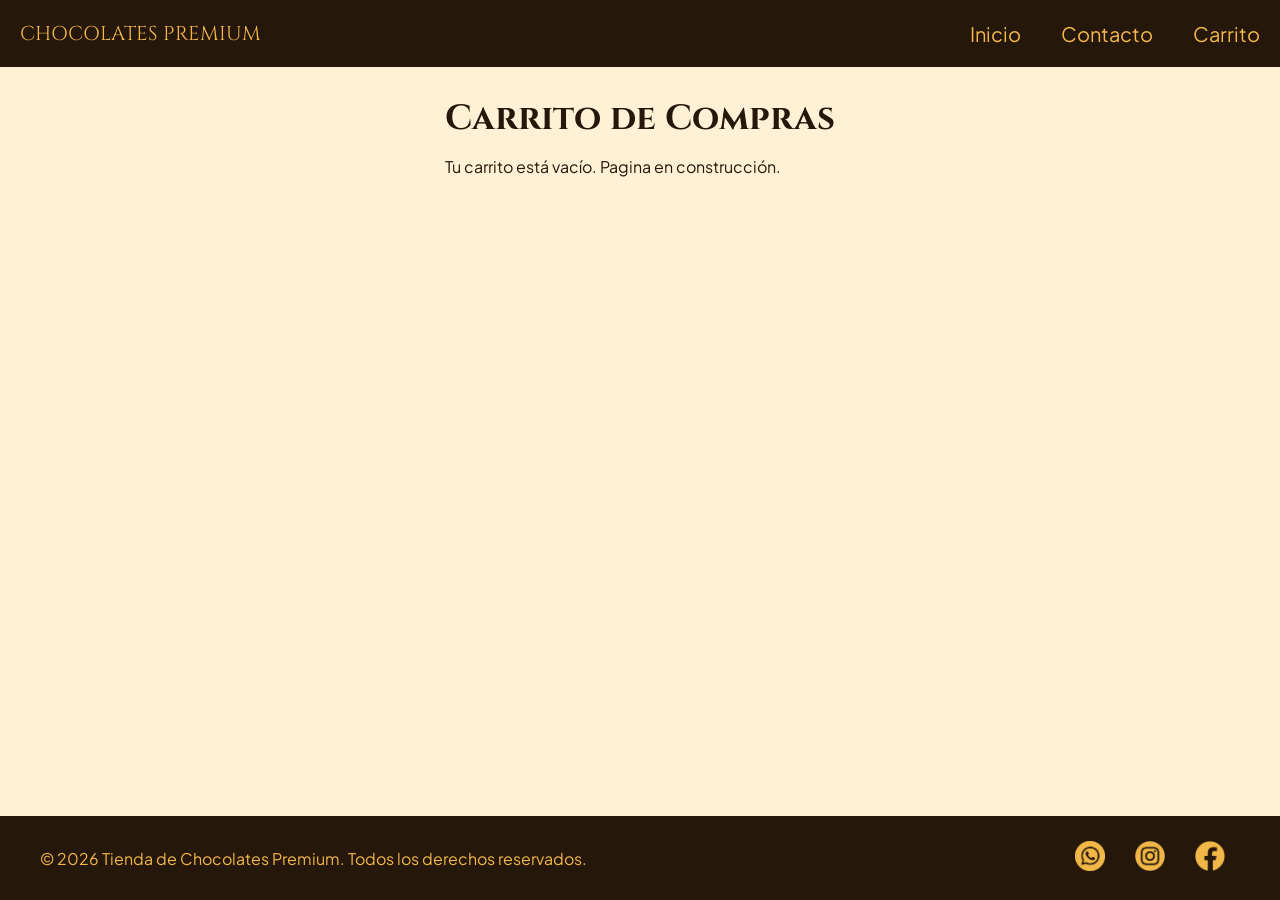
==== pages/carrito.html @ 471cf845 "act page contacto y styles" ====
<!DOCTYPE html>
<html lang="en">
    <head>
        <meta charset="UTF-8">
        <meta name="viewport" content="width=device-width, initial-scale=1.0">
        <link href="https://fonts.googleapis.com/css2?family=Cinzel:wght@500;600;700&family=Plus+Jakarta+Sans:wght@300;400;500;600;700&display=swap" rel="stylesheet"/>

        <!-- Enlace a styles en la carpeta css/ -->
        <link rel="stylesheet" href="../css/styles.css" />
        <title>Carrito</title>
    </head>

    <body>
        <header>
            <div class="div-logo"><a class="logo" href="../index.html">CHOCOLATES PREMIUM</a></div>

            <nav class="header-nav">
                <ul>
                    <li><a href="../index.html">Inicio</a></li>
                    <li><a href="./contacto.html">Contacto</a></li>
                    <li><a href="./carrito.html">Carrito</a></li>
                </ul>
            </nav>
        </header>

        <main>
            <section>
                <h1 class="titulo">Carrito de Compras</h1>
                <p>Tu carrito está vacío. Pagina en construcción.</p>
            </section>
        </main>

        <footer>
            <p>© 2026 Tienda de Chocolates Premium. Todos los derechos reservados.</p>
            <nav>
                <ul class="footer-list">
                    <li><img src="../img/socialmedia/whatsapp-logo.png" alt="logo-whatsapp" /></li>
                    <li><img src="../img/socialmedia/instagram-logo.png" alt="logo-instagram" /></li>
                    <li><img src="../img/socialmedia/facebook-logo.png" alt="logo-facebook" /></li>
                </ul>
            </nav>
        </footer>
    </body>
</html>
---- css/styles.css ----
/* limpiar y normalizar los estilos por defecto que los navegadores web aplican a todos los elementos de la página */
* {
    margin: 0;
    padding: 0;
    box-sizing: border-box;
}

/* para hacer que 1rem equivalga exactamente 10 píxeles */
html {
    font-size: 62.5%;
}

body {
    font-family: "Plus Jakarta Sans", sans-serif;
    font-size: 1.6rem;
    background-color: #fff1d5;
    color: #26170b;

    display: flex;
    flex-direction: column;
    min-height: 100vh;
}

main {
    width: 80%;
    margin: 0 auto;
    padding-bottom: 2rem;
    /* padding: 4rem 0 6rem 0; */

    flex: 1;
    
    display: flex;
    flex-direction: column;
    align-items: center;
}

h1 {
    font-size: 3rem;
    font-weight: 800;
    line-height: 1.15;
    margin: 3rem 0;
}

h2 {
    font-size: 2.4rem;
    font-weight: 700;
    line-height: 1.2;
    text-align: center;
    margin: 3rem 0;
}

.btn {
    border: none;
    font-size: 1.6rem;
    font-weight: 700;
    padding: 1.6rem;
    border-radius: 1rem;
    color: #f1b747;
    background-color: #26170b;
}

.btn:hover {
    cursor: pointer;
    background-color: #f1b747;
    color: #26170b;
}

header,
footer {
    background: #26170b;
    color:#f1b747;
    width: 100%;

    display: flex;
    justify-content: space-between;
    align-items: center;
}

footer {
    padding: 1rem 4rem;
}

.div-logo {
    font-family: "Cinzel", sans-serif;
}

.logo,
.header-nav a {
    font-size: 2rem;
    text-decoration: none;
    color: inherit;
    display: block;
    padding: 2rem;
}

.header-nav li:hover {
    cursor: pointer;
    background-color: #f1b747;
    color: #26170b;
}

nav ul {
    list-style: none;
    display: flex;
}

.footer-list img {
  width: 4rem;
  padding: 0.5rem;
}

.footer-list li {
  padding: 1rem;
  cursor: pointer;
}

/* inicio */

.titulo {
    font-size: 3.5rem;
    font-family: "Cinzel", sans-serif;
    font-weight: 700;
    line-height: 1.25;
    margin-bottom: 1.5rem;
    text-align: center;
}

.parrafo {
    font-size: 2rem;
    color: #5e4735;
    max-width: 60vw;
    margin: 0 auto;
    text-align: center;
    line-height: 1.9;
}

.contenedor-tarjetas {
    display: flex;
    justify-content: center;
    flex-wrap: wrap;
}

.card {
    width: 30rem;
    margin: 2rem;
    padding: 1rem;
    border-radius: 2rem;
    box-shadow: 0px 0px 10px rgba(0, 0, 0, 0.1);
    text-align: center;
    background-color: #ffffff;
}

.card img {
    width: 20rem;
    border-radius: 2rem;
    object-fit: cover;
}



/* .contenedor-tarjetas,
.titulo-productos,
.titulo,
.parrafo {
    display: flex;
    flex-direction: row;
    flex-wrap: wrap;
    justify-content: center;
} */



/* pagina de contacto */
.card-consulta {
    width: 50rem;
    margin: 2rem;
    padding: 1rem;
    border-radius: 2rem;
    box-shadow: 0px 0px 10px rgba(0, 0, 0, 0.1);
    text-align: center;
    background-color: #ffffff;
    
}

.form-group {
    margin-bottom: 2rem;
    width: 100%;
    display: flex;
    flex-direction: column;
    gap: 1rem;
}

.form-label {
    width: 100%;
    text-align: left;
    color: #26170b;
}

.form-input,
.form-textarea {
    width: 100%;
    padding: 1rem 1.5rem;
    font-size: 1.5rem;
    color: #26170b;
    background-color: #fffaf0;
    border: 1px solid #ebd7bd;
    border-radius: 1.2rem;
    outline: none;
}

.form-input {
    height: 5rem;
}

.form-textarea {
    height: 10rem;
    resize: none;
}
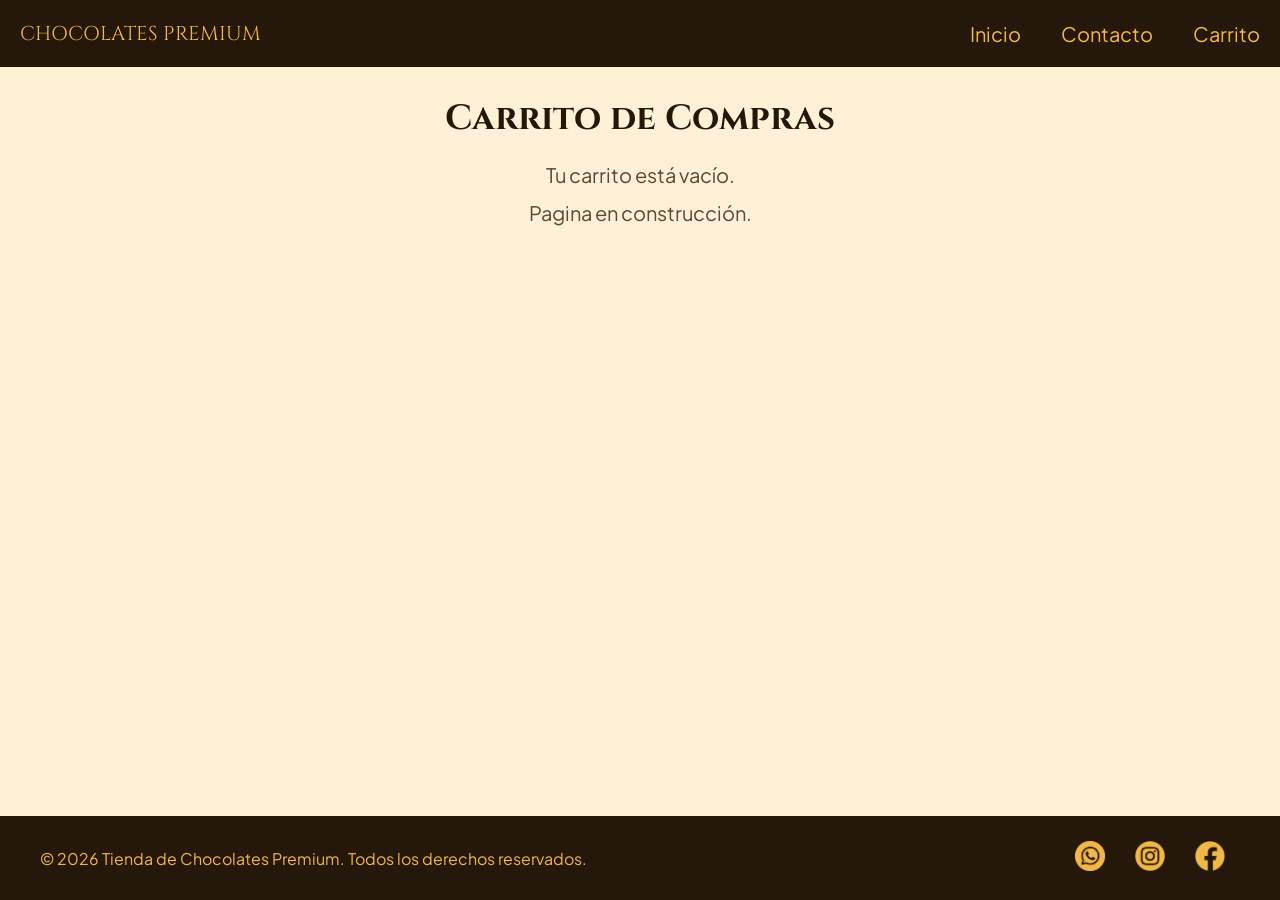
==== commit 9f8f4f0d: "modificacion media queries page contacto max width 768px" ====
--- a/pages/carrito.html
+++ b/pages/carrito.html
@@ -26,7 +26,8 @@
         <main>
             <section>
                 <h1 class="titulo">Carrito de Compras</h1>
-                <p>Tu carrito está vacío. Pagina en construcción.</p>
+                <p class="parrafo">Tu carrito está vacío. </p>
+                <p class="parrafo">Pagina en construcción.</p>
             </section>
         </main>
 
--- a/css/styles.css
+++ b/css/styles.css
@@ -25,7 +25,6 @@
     width: 80%;
     margin: 0 auto;
     padding-bottom: 2rem;
-    /* padding: 4rem 0 6rem 0; */
 
     flex: 1;
     
@@ -115,7 +114,6 @@
 }
 
 /* inicio */
-
 .titulo {
     font-size: 3.5rem;
     font-family: "Cinzel", sans-serif;
@@ -156,20 +154,6 @@
     object-fit: cover;
 }
 
-
-
-/* .contenedor-tarjetas,
-.titulo-productos,
-.titulo,
-.parrafo {
-    display: flex;
-    flex-direction: row;
-    flex-wrap: wrap;
-    justify-content: center;
-} */
-
-
-
 /* pagina de contacto */
 .card-consulta {
     width: 50rem;
@@ -182,6 +166,17 @@
     
 }
 
+.card-consulta a {
+    text-decoration: none;
+    font-size: 1.6rem;
+    color: inherit;
+}
+
+.card-consulta a:hover {
+    color: #f1b747;
+    text-decoration: underline;
+}
+
 .form-group {
     margin-bottom: 2rem;
     width: 100%;
@@ -216,3 +211,66 @@
     height: 10rem;
     resize: none;
 }
+
+iframe {
+    border-radius: 2rem;
+    margin-top: 2rem;
+}
+
+/* media queries. pantalla se adapta a partir de 768px */
+@media (max-width: 768px) {
+    
+  header,
+  footer {
+    /* display: flex; */
+    flex-direction: column;
+    /* align-items: center; */
+  }
+
+  footer {
+    /* font-size: 1.4rem; */
+    padding: 1rem 2rem;
+  }
+
+  .titulo {
+    font-size: 2.5rem;
+  }
+
+  .parrafo {
+    font-size: 1.5rem;
+    max-width: 90vw;
+  }
+
+  .div-logo {
+    width: 100%;
+    text-align: center;
+  }
+
+  .header-nav,
+  .footer-list {
+    width: 100%;
+  }
+
+  .header-nav ul,
+  .footer-list {
+    justify-content: center;
+    flex-wrap: wrap;
+    width: 100%;
+    gap: 1rem;
+  }
+
+  .card-consulta {
+    width: 90vw;
+    padding: 2rem 1.5rem;
+  }
+
+  .header-nav li,
+  .footer-list li {
+    text-align: center;
+  }
+
+  .contenedor-tarjetas {
+    flex-direction: column;
+    align-items: center;
+  }
+}
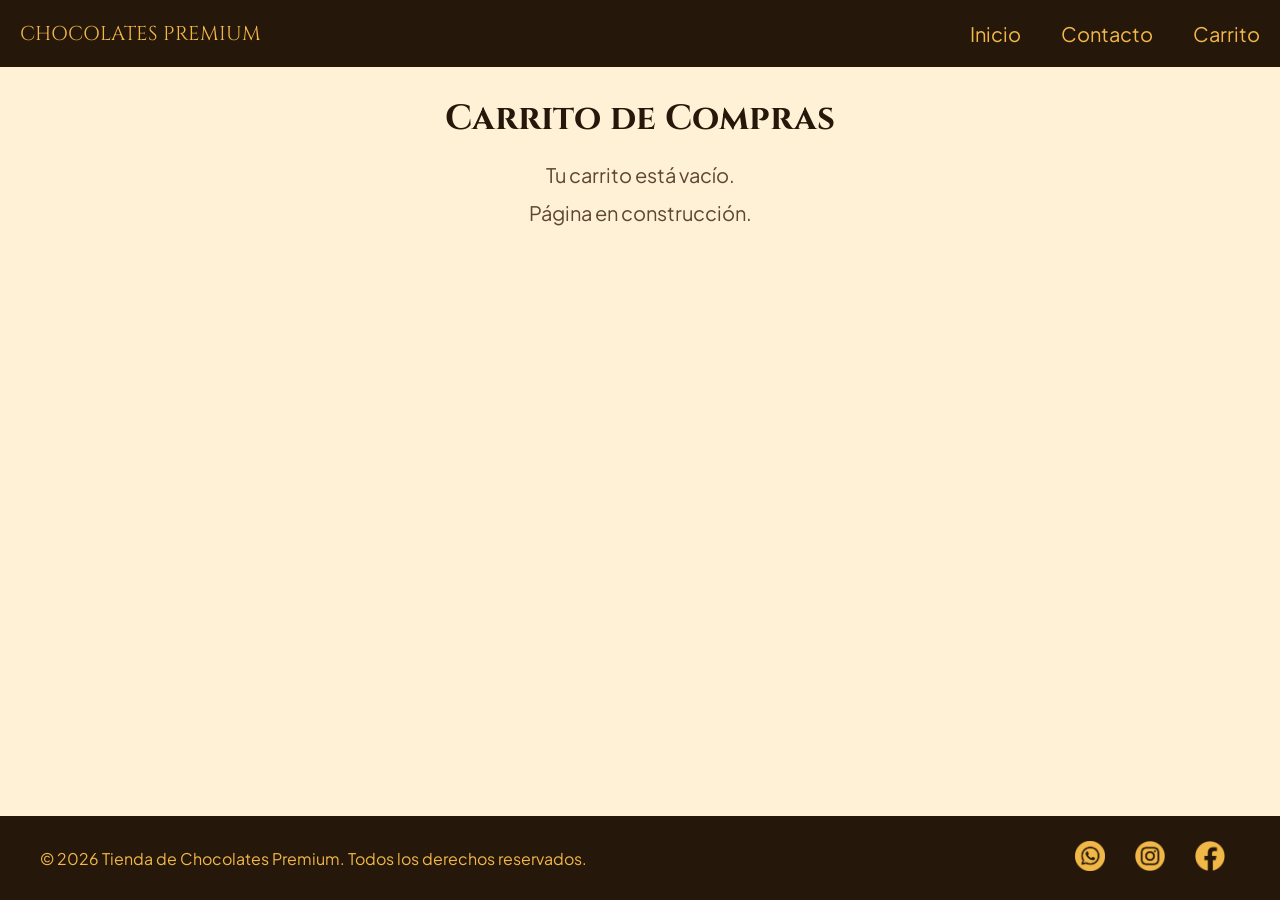
==== commit c48f8c44: "correcion de overscroll en page contacto" ====
--- a/pages/carrito.html
+++ b/pages/carrito.html
@@ -26,8 +26,8 @@
         <main>
             <section>
                 <h1 class="titulo">Carrito de Compras</h1>
-                <p class="parrafo">Tu carrito está vacío. </p>
-                <p class="parrafo">Pagina en construcción.</p>
+                <p class="parrafo">Tu carrito está vacío.</p>
+                <p class="parrafo">Página en construcción.</p>
             </section>
         </main>
 
@@ -41,5 +41,6 @@
                 </ul>
             </nav>
         </footer>
+
     </body>
 </html>
--- a/css/styles.css
+++ b/css/styles.css
@@ -8,6 +8,11 @@
 /* para hacer que 1rem equivalga exactamente 10 píxeles */
 html {
     font-size: 62.5%;
+}
+
+html,
+body {
+    overflow-x: clip;
 }
 
 body {
@@ -215,20 +220,19 @@
 iframe {
     border-radius: 2rem;
     margin-top: 2rem;
+    width: 100%;
 }
 
 /* media queries. pantalla se adapta a partir de 768px */
 @media (max-width: 768px) {
-    
+  
   header,
   footer {
-    /* display: flex; */
-    flex-direction: column;
-    /* align-items: center; */
+    flex-direction: column;
   }
 
   footer {
-    /* font-size: 1.4rem; */
+    font-size: 1.4rem;
     padding: 1rem 2rem;
   }
 
@@ -244,6 +248,14 @@
   .div-logo {
     width: 100%;
     text-align: center;
+  }
+
+  .logo {
+    padding-bottom: 0.5rem;
+  }
+
+  .header-nav a {
+    padding-top: 0.5rem;
   }
 
   .header-nav,
@@ -259,18 +271,18 @@
     gap: 1rem;
   }
 
+  .header-nav li,
+  .footer-list li {
+    text-align: center;
+  }
+
+  .contenedor-tarjetas {
+    flex-direction: column;
+    align-items: center;
+  }
+
   .card-consulta {
     width: 90vw;
     padding: 2rem 1.5rem;
   }
-
-  .header-nav li,
-  .footer-list li {
-    text-align: center;
-  }
-
-  .contenedor-tarjetas {
-    flex-direction: column;
-    align-items: center;
-  }
 }
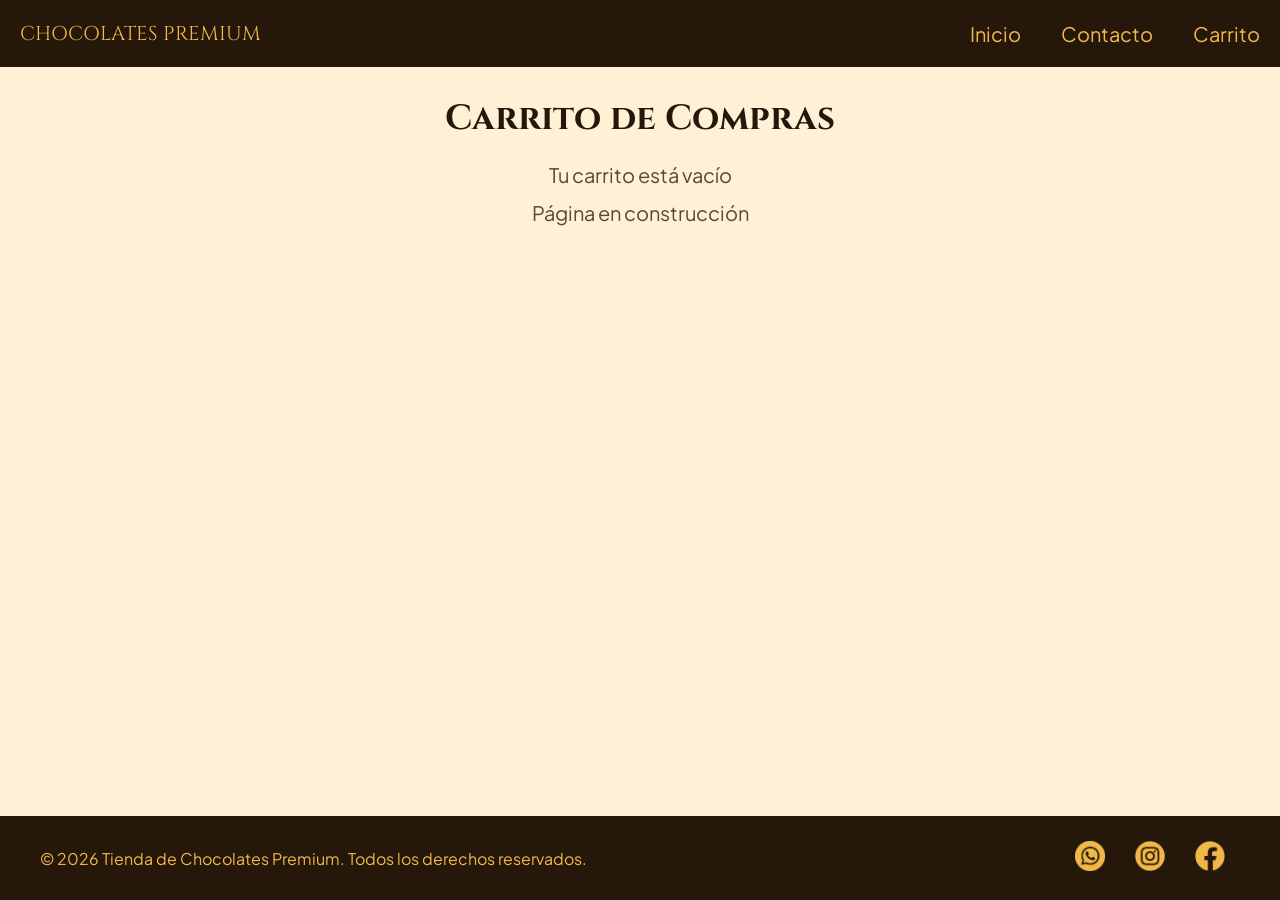
==== commit f5b7b462: "act" ====
--- a/pages/carrito.html
+++ b/pages/carrito.html
@@ -26,8 +26,8 @@
         <main>
             <section>
                 <h1 class="titulo">Carrito de Compras</h1>
-                <p class="parrafo">Tu carrito está vacío.</p>
-                <p class="parrafo">Página en construcción.</p>
+                <p class="parrafo">Tu carrito está vacío</p>
+                <p class="parrafo">Página en construcción</p>
             </section>
         </main>
 
--- a/css/styles.css
+++ b/css/styles.css
@@ -8,11 +8,6 @@
 /* para hacer que 1rem equivalga exactamente 10 píxeles */
 html {
     font-size: 62.5%;
-}
-
-html,
-body {
-    overflow-x: clip;
 }
 
 body {
@@ -151,10 +146,40 @@
     box-shadow: 0px 0px 10px rgba(0, 0, 0, 0.1);
     text-align: center;
     background-color: #ffffff;
+    display: flex;
+    flex-direction: column;
+    align-items: center;
+    overflow: hidden;
+}
+
+.card h3 {
+    font-size: 2rem;
+    margin-bottom: 1rem;
+}
+
+.card .descripcion {
+    font-size: 1.6rem;
+    color: #5e4735;
+    margin-bottom: 1rem;
+    flex-grow: 1;
+}
+
+.card .precio {
+    font-size: 2rem;
+    font-weight: bold;
+    margin-bottom: 2rem;
+}
+
+.card .btn {
+    font-size: 1.6rem;
+    padding: 1.6rem;
+    border-radius: 1rem;
+    margin-top: auto;
+    width: 80%;
 }
 
 .card img {
-    width: 20rem;
+    width: 100%;
     border-radius: 2rem;
     object-fit: cover;
 }
@@ -282,7 +307,7 @@
   }
 
   .card-consulta {
-    width: 90vw;
+    width: 90%;
     padding: 2rem 1.5rem;
   }
 }
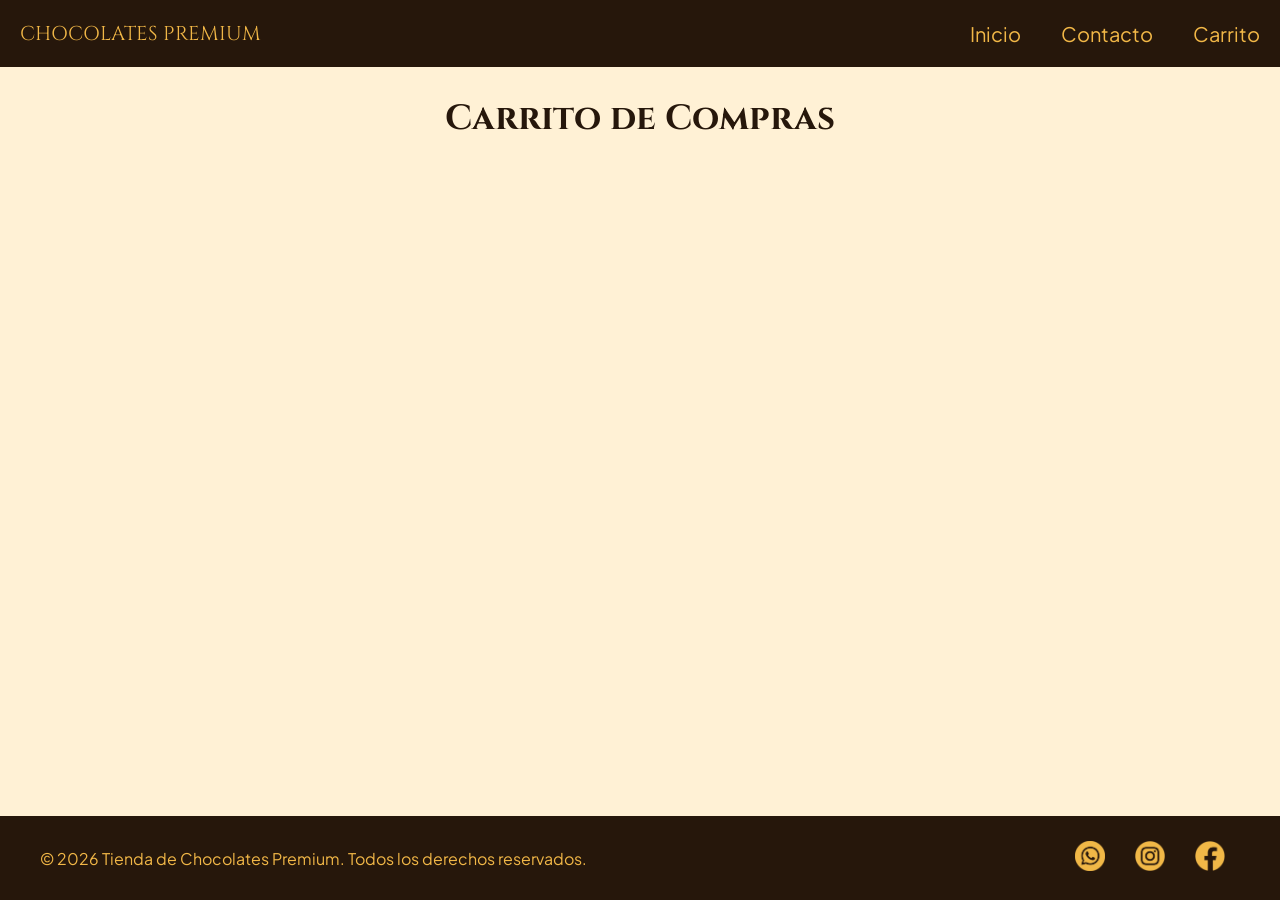
==== commit cc740a11: "adicion de carrito.js" ====
--- a/pages/carrito.html
+++ b/pages/carrito.html
@@ -18,7 +18,7 @@
                 <ul>
                     <li><a href="../index.html">Inicio</a></li>
                     <li><a href="./contacto.html">Contacto</a></li>
-                    <li><a href="./carrito.html">Carrito</a></li>
+                    <li><a href="./carrito.html">Carrito<span id="contador-carrito"></span></a></li>
                 </ul>
             </nav>
         </header>
@@ -26,8 +26,20 @@
         <main>
             <section>
                 <h1 class="titulo">Carrito de Compras</h1>
-                <p class="parrafo">Tu carrito está vacío</p>
-                <p class="parrafo">Página en construcción</p>
+                <section id="contenerdor-carrito" class="contenedor-tarjetas">
+                <!-- Aqui van los productos agregados al carrito de compras -->
+                </section>
+
+                <div id="acciones-carrito" class="acciones-carrito">
+                <!-- Aqui van los botones eliminar productos y finalizar la compra que se agregan desde el js -->
+                </div>
+
+                <section id="resumen-carrito">
+                <!-- Aqui va el resumen del carrito -->
+                </section>
+                
+                <!-- <p class="parrafo">Tu carrito está vacío</p> -->
+                <!-- <p class="parrafo">Página en construcción</p> -->
             </section>
         </main>
 
@@ -41,6 +53,7 @@
                 </ul>
             </nav>
         </footer>
-
+        <!-- Este script agrega el enlace al carrito.js y muy importante el type=module para trabajar en modulos -->
+        <script src="../js/carrito.js" type="module"></script>
     </body>
 </html>
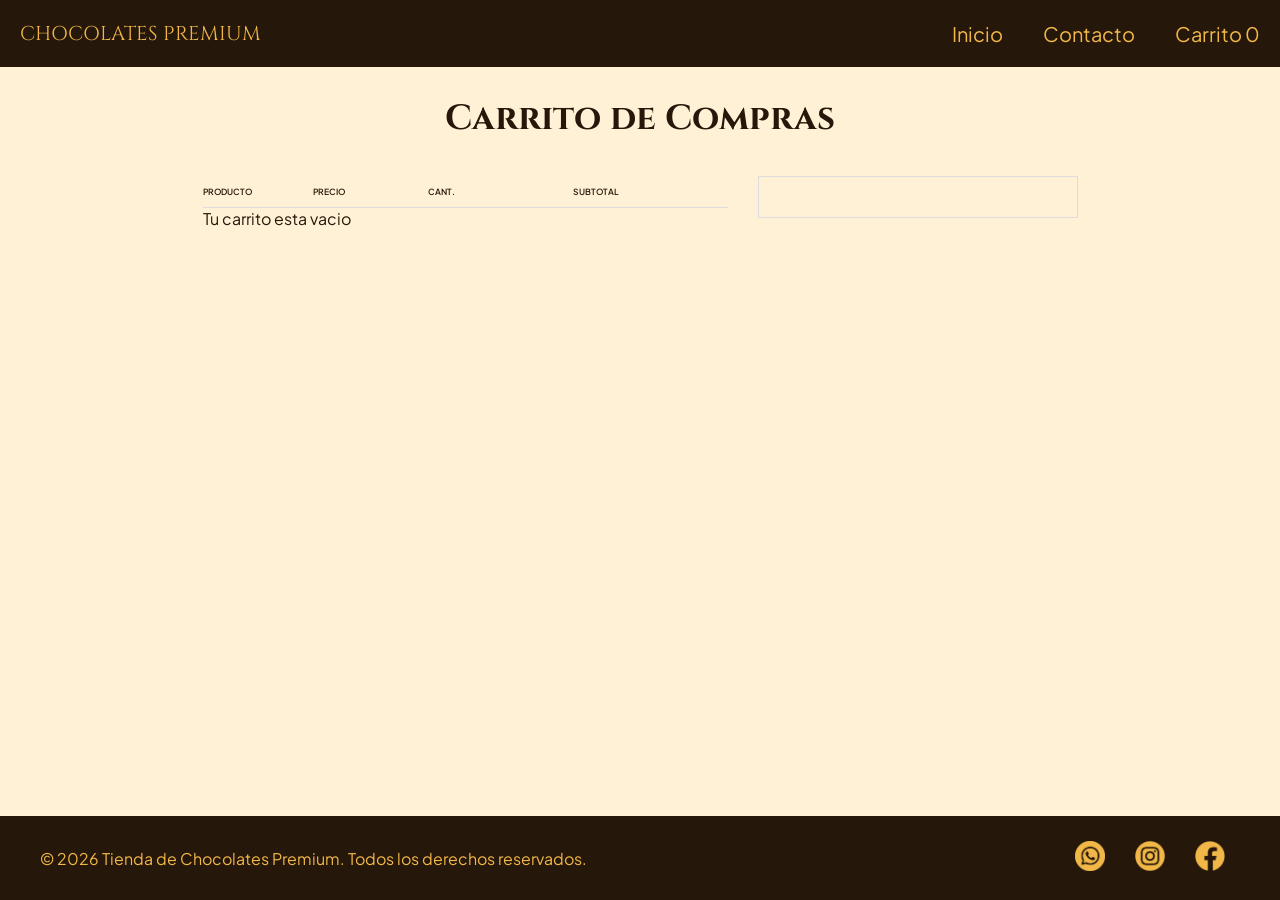
==== commit 001b54ff: "adiccion de css y correccion de carrito.html" ====
--- a/pages/carrito.html
+++ b/pages/carrito.html
@@ -18,7 +18,7 @@
                 <ul>
                     <li><a href="../index.html">Inicio</a></li>
                     <li><a href="./contacto.html">Contacto</a></li>
-                    <li><a href="./carrito.html">Carrito<span id="contador-carrito"></span></a></li>
+                    <li><a href="./carrito.html">Carrito <span id="contador-carrito"></span></a></li>
                 </ul>
             </nav>
         </header>
@@ -26,20 +26,28 @@
         <main>
             <section>
                 <h1 class="titulo">Carrito de Compras</h1>
-                <section id="contenerdor-carrito" class="contenedor-tarjetas">
-                <!-- Aqui van los productos agregados al carrito de compras -->
-                </section>
+                <div class="carrito-layout">
+                <!-- Columna izquierda: productos -->
+                    <section class="carrito-productos">
+                        <div class="carrito-encabezado">
+                            <span>Producto</span>
+                            <span></span>
+                            <span>Precio</span>
+                            <span>Cant.</span>
+                            <span>Subtotal</span>
+                            <span></span>
+                        </div>
 
-                <div id="acciones-carrito" class="acciones-carrito">
-                <!-- Aqui van los botones eliminar productos y finalizar la compra que se agregan desde el js -->
-                </div>
+                        <!-- Aqui el JS renderiza las filas de productos -->
+                        <div id="contenedor-carrito"></div>
+                        
+                        <!-- Aqui el JS agrega el boton vaciar carrito -->
+                        <div id="acciones-carrito" class="acciones-carrito"></div>
+                    </section>
 
-                <section id="resumen-carrito">
-                <!-- Aqui va el resumen del carrito -->
-                </section>
-                
-                <!-- <p class="parrafo">Tu carrito está vacío</p> -->
-                <!-- <p class="parrafo">Página en construcción</p> -->
+                    <!-- Columna derecha: resumen (lo completa el JS) -->
+                    <aside id="resumen-carrito" class="carrito-resumen"></aside>
+                    </div>
             </section>
         </main>
 
--- a/css/styles.css
+++ b/css/styles.css
@@ -184,6 +184,36 @@
     object-fit: cover;
 }
 
+/* Contenedor fijo en la esquina inferior derecha */
+#contenedor-toasts {
+    position: fixed;
+    bottom: 20px;
+    right: 20px;
+    display: flex;
+    flex-direction: column;
+    gap: 8px;
+    z-index: 1000;
+}
+
+/* Aviso: empieza invisible y desplazado */
+.toast {
+    background-color: #26170b;
+    color: #f1b747;
+    font-size: 1.6rem;
+    padding: 12px 20px;
+    border-radius: 6px;
+    box-shadow: 0 2px 8px rgba(0, 0, 0, 0.3);
+    opacity: 0;
+    transform: translateY(10px);
+    transition: opacity 0.3s, transform 0.3s;
+}
+
+/* Estado visible */
+.toast-visible {
+    opacity: 1;
+    transform: translateY(0);
+}
+
 /* pagina de contacto */
 .card-consulta {
     width: 50rem;
@@ -248,6 +278,153 @@
     width: 100%;
 }
 
+/* pagina carrito */
+/* Layout de dos columnas: productos a la izquierda, resumen a la derecha */
+.carrito-layout {
+    display: grid;
+    grid-template-columns: 1fr 320px;
+    gap: 30px;
+    align-items: start;
+    max-width: 1200px;
+    margin: 0 auto;
+    padding: 20px;
+}
+
+/* Encabezado y filas comparten las mismas columnas */
+.carrito-encabezado,
+.carrito-fila {
+    display: grid;
+    grid-template-columns: 80px 1fr 100px 130px 110px 30px;
+    align-items: center;
+    gap: 15px;
+}
+
+.carrito-encabezado {
+    padding: 10px 0;
+    border-bottom: 1px solid #ddd;
+    font-weight: 600;
+    text-transform: uppercase;
+    font-size: 0.85rem;
+}
+
+.carrito-fila {
+    padding: 15px 0;
+    border-bottom: 1px solid #ddd;
+}
+
+.carrito-fila img {
+    width: 80px;
+    height: 80px;
+    object-fit: contain;
+}
+
+.fila-nombre {
+    font-size: 0.95rem;
+    font-weight: 400;
+}
+
+.fila-precio {
+    color: #777;
+}
+
+.fila-subtotal {
+    text-align: right;
+}
+
+/* Control de cantidad: - [n] + */
+.cantidad-control {
+    display: flex;
+    align-items: center;
+    border: 1px solid #ddd;
+    width: fit-content;
+}
+
+.btn-cantidad {
+    width: 32px;
+    height: 36px;
+    border: none;
+    background: #fff;
+    cursor: pointer;
+    font-size: 1.1rem;
+}
+
+.btn-cantidad:hover {
+    background: #f2f2f2;
+}
+
+.cantidad-valor {
+    width: 36px;
+    text-align: center;
+    font-weight: 600;
+}
+
+/* Boton X */
+.btn-eliminar-x {
+    border: none;
+    background: none;
+    cursor: pointer;
+    font-size: 1rem;
+    color: #555;
+}
+
+.btn-eliminar-x:hover {
+    color: #c0392b;
+}
+
+.acciones-carrito {
+    margin-top: 20px;
+}
+
+/* Cuadro de resumen */
+.carrito-resumen {
+    border: 1px solid #ddd;
+    padding: 20px;
+}
+
+.resumen-titulo {
+    margin-bottom: 15px;
+    font-size: 1rem;
+    text-transform: uppercase;
+}
+
+.resumen-fila {
+    display: flex;
+    justify-content: space-between;
+    padding: 10px 0;
+    border-bottom: 1px solid #eee;
+}
+
+.resumen-total {
+    font-size: 1.3rem;
+    font-weight: 700;
+    border-bottom: none;
+}
+
+.btn-continuar {
+    width: 100%;
+    margin-top: 15px;
+}
+
+/* En pantallas chicas: una sola columna y filas apiladas */
+@media (max-width: 900px) {
+    .carrito-layout {
+        grid-template-columns: 1fr;
+    }
+
+    .carrito-encabezado {
+        display: none;
+    }
+
+    .carrito-fila {
+        grid-template-columns: 70px 1fr 30px;
+    }
+
+    .carrito-fila img {
+        width: 70px;
+        height: 70px;
+    }
+}
+
 /* media queries. pantalla se adapta a partir de 768px */
 @media (max-width: 768px) {
   
